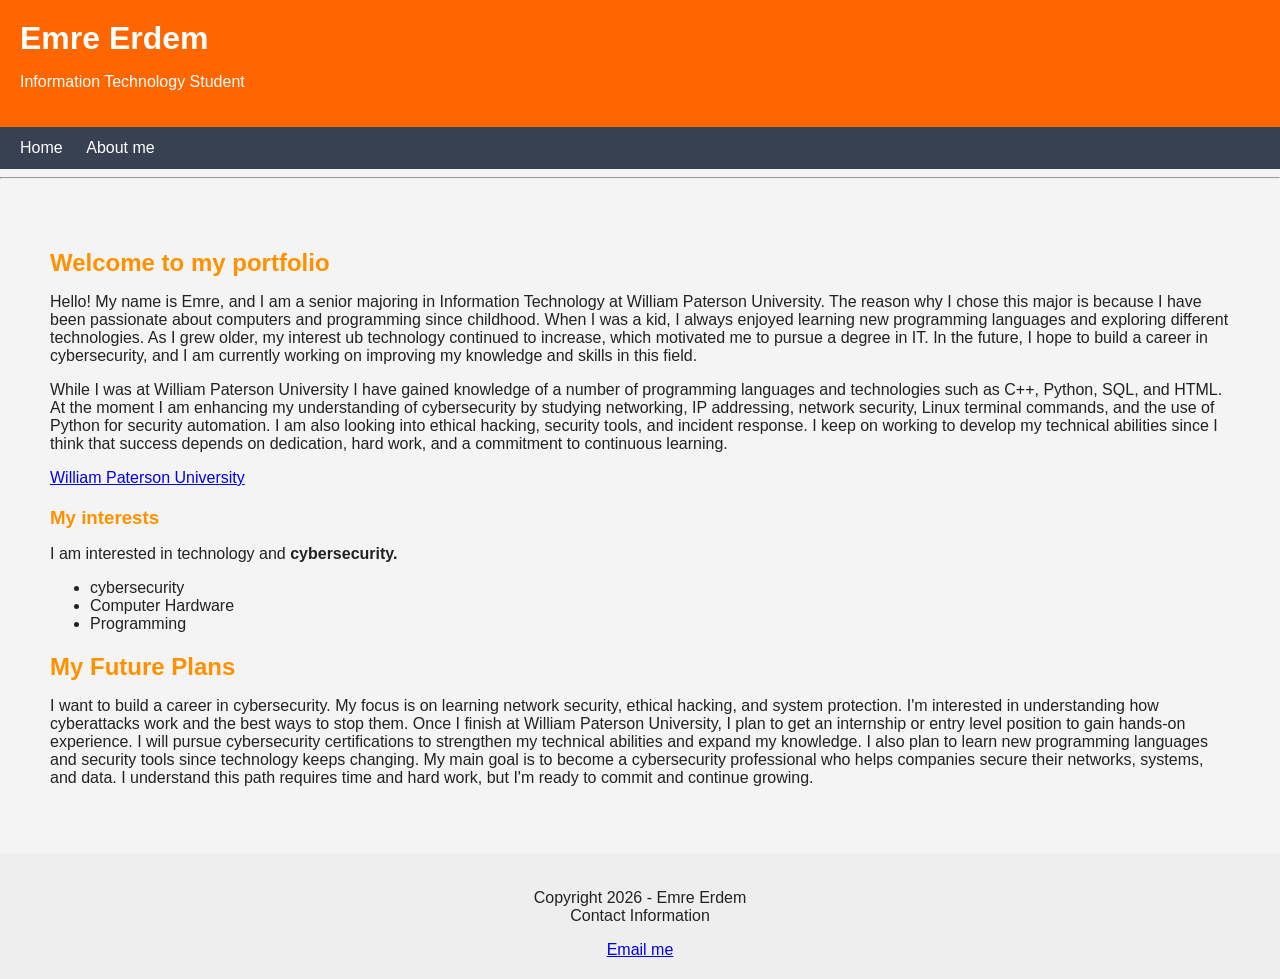
==== index.html @ 5aafd391 "Add files via upload" ====
<!DOCTYPE html>
<html lang="en">
<head>
    <meta charset="UTF-8">
    <link rel="stylesheet" href="style.css">
    <title>Emre's Portfolio</title>
</head>
<body>
<header>
    <h1>Emre Erdem</h1>
    <p>Information Technology Student</p>
</header>
<nav>
    <a href="index.html">Home</a>
    <a href="about.html">About me</a>
</nav>
<hr>
<main>
    <section>
    <h2>Welcome to my portfolio</h2>
    <p>Hello! My name is Emre, and I am a senior majoring in Information Technology at William Paterson University. The reason why I chose this major is because I have been passionate about computers and programming since childhood. When I was a kid, I always enjoyed learning new programming languages and exploring different technologies. As I grew older, my interest ub technology continued to increase, which motivated me to pursue a degree in IT. In the future, I hope to build a career in cybersecurity, and I am currently working on improving my knowledge and skills in this field.
    </p>
    <p>
        While I was at William Paterson University I have gained knowledge of a number of programming languages and technologies such as C++, Python, SQL, and HTML. At the moment I am enhancing my understanding of cybersecurity by studying networking, IP addressing, network security, Linux terminal commands, and the use of Python for security automation. I am also looking into ethical hacking, security tools, and incident response. I keep on working to develop my technical abilities since I think that success depends on dedication, hard work, and a commitment to continuous learning.
    </p>
    <p>
        <a href="https://www.wpunj.edu/">
            William Paterson University
        </a>
    </p>
    </section>
    <section>
        <h3>My interests</h3>
        <p>I am interested in technology and <strong>cybersecurity.</strong></p>
        <ul>
            <li>cybersecurity</li>
            <li>Computer Hardware</li>
            <li>Programming</li>
        </ul>
    </section>
<section>   
<h2>My Future Plans</h2>
<p>I want to build a career in cybersecurity. My focus is on learning network security, ethical hacking, and system protection. I'm interested in understanding how cyberattacks work and the best ways to stop them. Once I finish at William Paterson University, I plan to get an internship or entry level position to gain hands-on experience. I will pursue cybersecurity certifications to strengthen my technical abilities and expand my knowledge. I also plan to learn new programming languages and security tools since technology keeps changing. My main goal is to become a cybersecurity professional who helps companies secure their networks, systems, and data. I understand this path requires time and hard work, but I'm ready to commit and continue growing.
</p>
</section>
</main>
<footer>
    <p>Copyright 2026 - Emre Erdem<br>
    Contact Information</p>
    <a href="mailto:erdeme@student.wpunj.edu">Email me</a>
</footer>
</body>
</html>
---- style.css ----
body {
    font-family: Arial, sans-serif;
    background-color: #f4f4f4;
    color: #222222;
    margin: 0;
    padding: 0;
}
header {
    background-color: #ff6600;
    color: rgb(255, 255, 255);
    padding: 20px;
}

header h1 {
    margin: 0;
}

nav {
    background-color: #374151;
    padding: 12px 20px;
}

nav a {
    color: white;
    text-decoration: none;
    margin-right: 20px;
}

nav a:hover {
    text-decoration: underline;
}
main {
    margin: 30px;
    padding: 20px;
}
h2, h3 {
    margin-top: 20px;
    margin-bottom: 10px;
}
footer {
    margin-top: 30px;
    padding: 20px;
    background-color: #eeeeee;
    text-align: center;
}
h2, h3 {
    color: rgb(255, 145, 0);
}
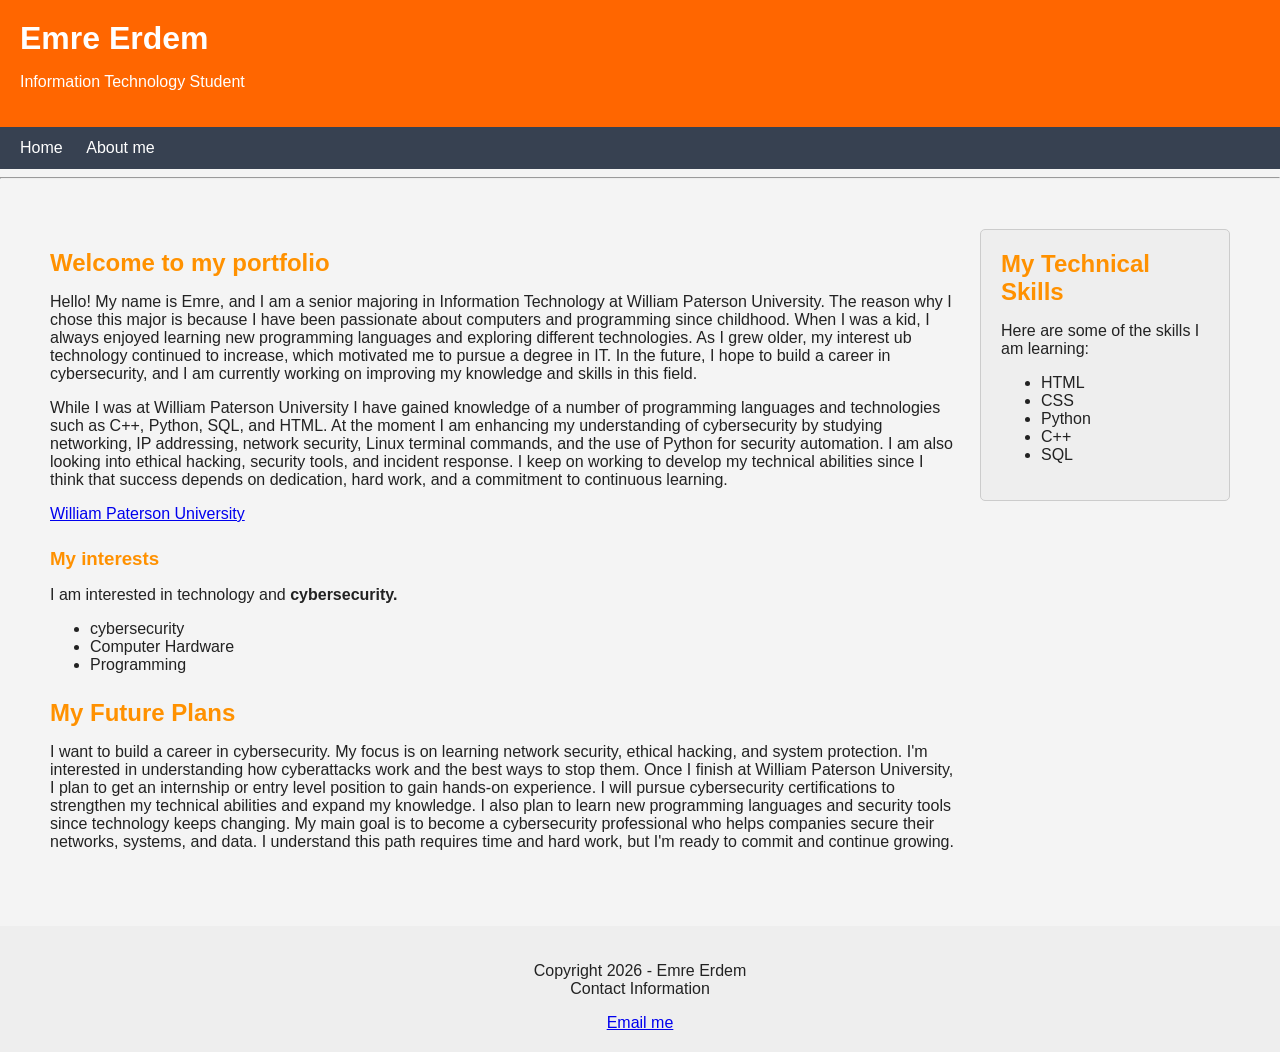
==== commit 5cbd224f: "Add files via upload" ====
--- a/index.html
+++ b/index.html
@@ -16,6 +16,7 @@
 </nav>
 <hr>
 <main>
+    <div class="main-content">
     <section>
     <h2>Welcome to my portfolio</h2>
     <p>Hello! My name is Emre, and I am a senior majoring in Information Technology at William Paterson University. The reason why I chose this major is because I have been passionate about computers and programming since childhood. When I was a kid, I always enjoyed learning new programming languages and exploring different technologies. As I grew older, my interest ub technology continued to increase, which motivated me to pursue a degree in IT. In the future, I hope to build a career in cybersecurity, and I am currently working on improving my knowledge and skills in this field.
@@ -43,6 +44,18 @@
 <p>I want to build a career in cybersecurity. My focus is on learning network security, ethical hacking, and system protection. I'm interested in understanding how cyberattacks work and the best ways to stop them. Once I finish at William Paterson University, I plan to get an internship or entry level position to gain hands-on experience. I will pursue cybersecurity certifications to strengthen my technical abilities and expand my knowledge. I also plan to learn new programming languages and security tools since technology keeps changing. My main goal is to become a cybersecurity professional who helps companies secure their networks, systems, and data. I understand this path requires time and hard work, but I'm ready to commit and continue growing.
 </p>
 </section>
+</div>
+<aside>
+    <h2>My Technical Skills</h2>
+    <p>Here are some of the skills I am learning:</p>
+    <ul>
+        <li>HTML</li>
+        <li>CSS</li>
+        <li>Python</li>
+        <li>C++</li>
+        <li>SQL</li>
+    </ul>
+</aside>
 </main>
 <footer>
     <p>Copyright 2026 - Emre Erdem<br>
--- a/style.css
+++ b/style.css
@@ -45,4 +45,58 @@
 }
 h2, h3 {
     color: rgb(255, 145, 0);
+}
+/* Project 5 - Page Layout */
+
+* {
+    box-sizing: border-box;
+}
+
+main {
+    display: flex;
+    gap: 20px;
+    align-items: flex-start;
+}
+
+main section {
+    flex: 1;
+    min-width: 0;
+}
+
+aside {
+    width: 250px;
+    flex-shrink: 0;
+    background-color: #eeeeee;
+    border: 1px solid #cccccc;
+    padding: 20px;
+    border-radius: 5px;
+}
+
+aside h2 {
+    margin-top: 0;
+}
+
+@media (max-width: 700px) {
+    main {
+        flex-direction: column;
+    }
+
+    aside {
+        width: 100%;
+    }
+}
+.main-content {
+    flex: 1;
+    min-width: 0;
+}
+.main-content {
+    flex: 1;
+    min-width: 0;
+    display: block;
+}
+
+.main-content section {
+    display: block;
+    width: 100%;
+    margin-bottom: 25px;
 }
